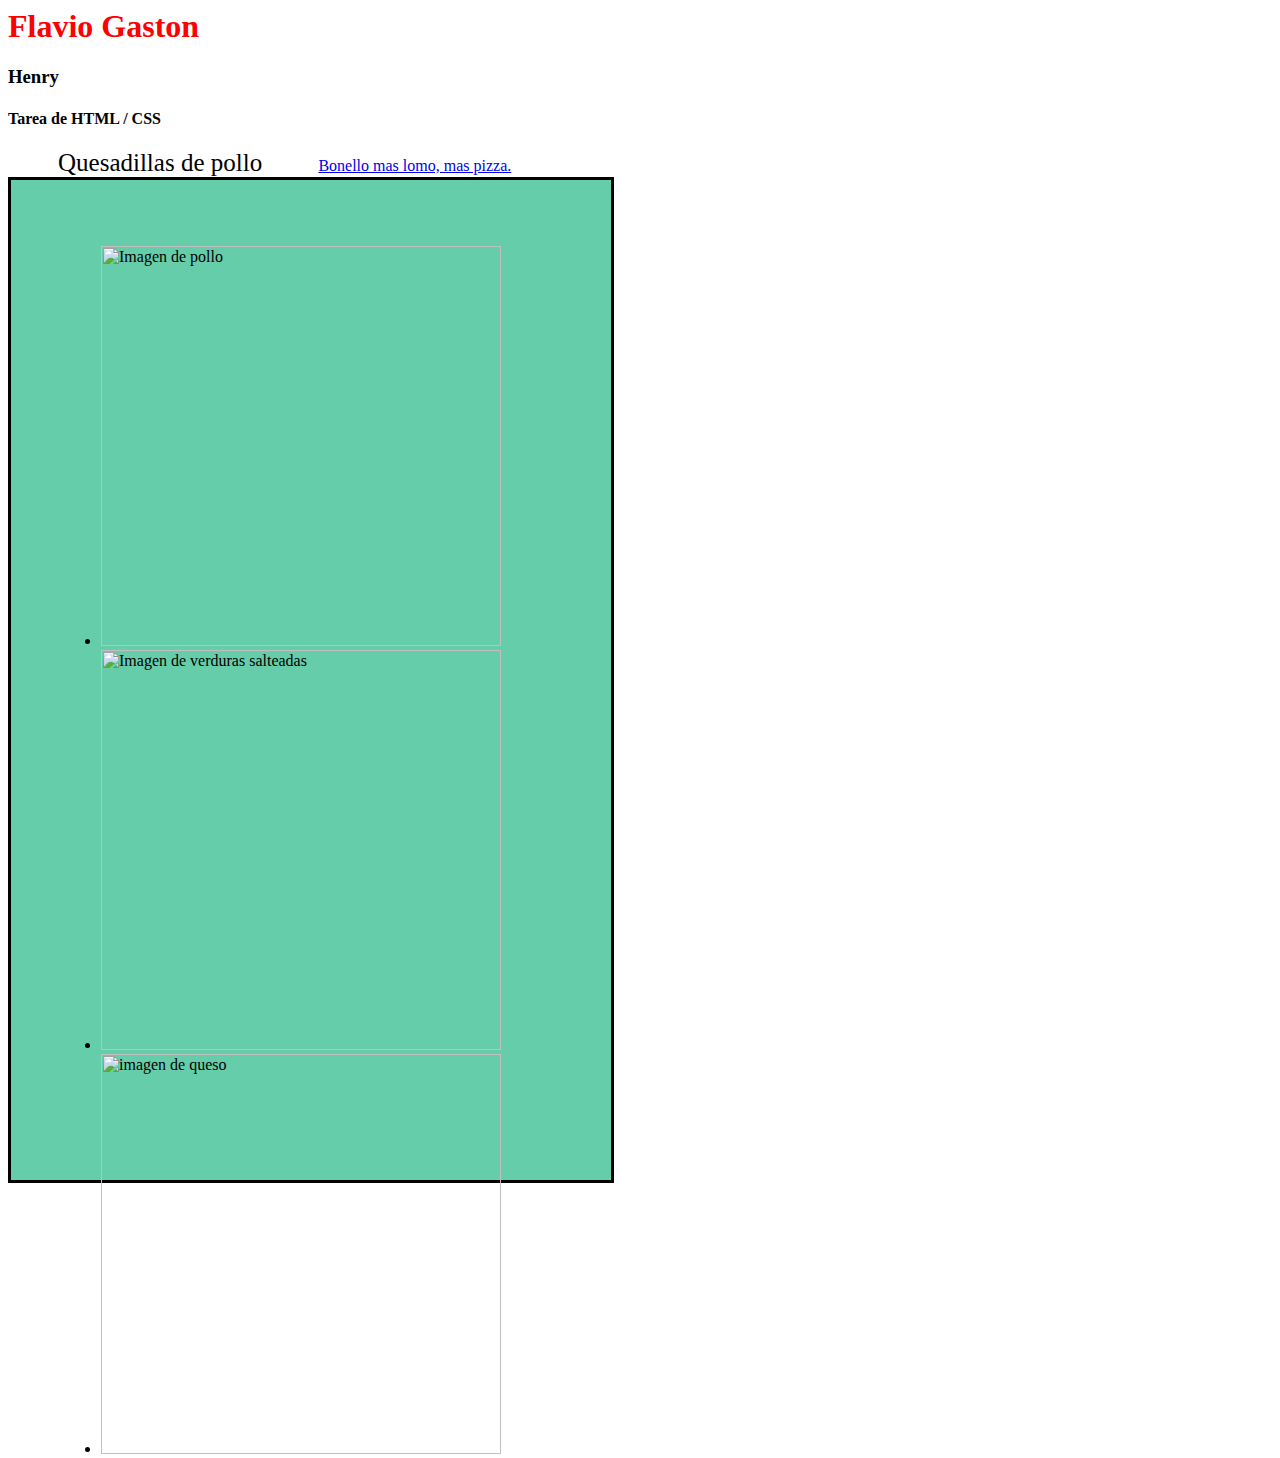
==== 00-Intro-GIT-HTML-CSS/homework/homework.html @ b3695f8e "Homework 1 finalizada" ====
<html>
    <head> 
      <title>Tarea HTML de Flavio Saldaña</title>
      <!-- <style> 
       h1 {
           color:red;
       }

      img { 
          width: 400px;
      }
           
       

       #spanid {
           font-size: 25px;
           margin: 50px;
       }
       
       #thirdid {
           height: 900px;
           width: 500px;
           background-color: mediumaquamarine;
           padding: 50px;
           border: 3px solid black;

       }

    </style> -->
    <link rel="stylesheet" href="./Estilos.css">
    </head>
    
    <body>
        <div class="DivClass">
            <h1>Flavio Gaston</h1>
            <h3>Henry</h3>
            <h4>Tarea de HTML / CSS</h4>
        </div>
        <div class="DivClass">
            <span id="spanid">
                Quesadillas de pollo
            </span>
            <a href="https://www.facebook.com/bonellolomopizza/">Bonello mas lomo, mas pizza.</a>
        </div>
        <div id="thirdid">
            <ul>
                <li><img src="https://www.comedera.com/wp-content/uploads/2013/05/salteado-para-fajitas-de-pollo.jpg" alt="Imagen de pollo" srcset=""></li>
                <li><img src="https://www.olivetto.com.co/wp-content/uploads/VegetalesSalteadosAlWok-ImagenDestacada-1200x900.jpg" alt="Imagen de verduras salteadas"></li> 
                <li><img src="https://quesoyrecetaslapasiega.com/wp-content/uploads/2018/09/trucos-para-fundir-el-queso.jpg" alt="imagen de queso"></li> 
            </ul>
        </div>
    </body>
</html>
---- 00-Intro-GIT-HTML-CSS/homework/Estilos.css ----
h1 {
    color:red;
}

img { 
   width: 400px;
}
    


#spanid {
    font-size: 25px;
    margin: 50px;
}

#thirdid {
    height: 900px;
    width: 500px;
    background-color: mediumaquamarine;
    padding: 50px;
    border: 3px solid black;

}
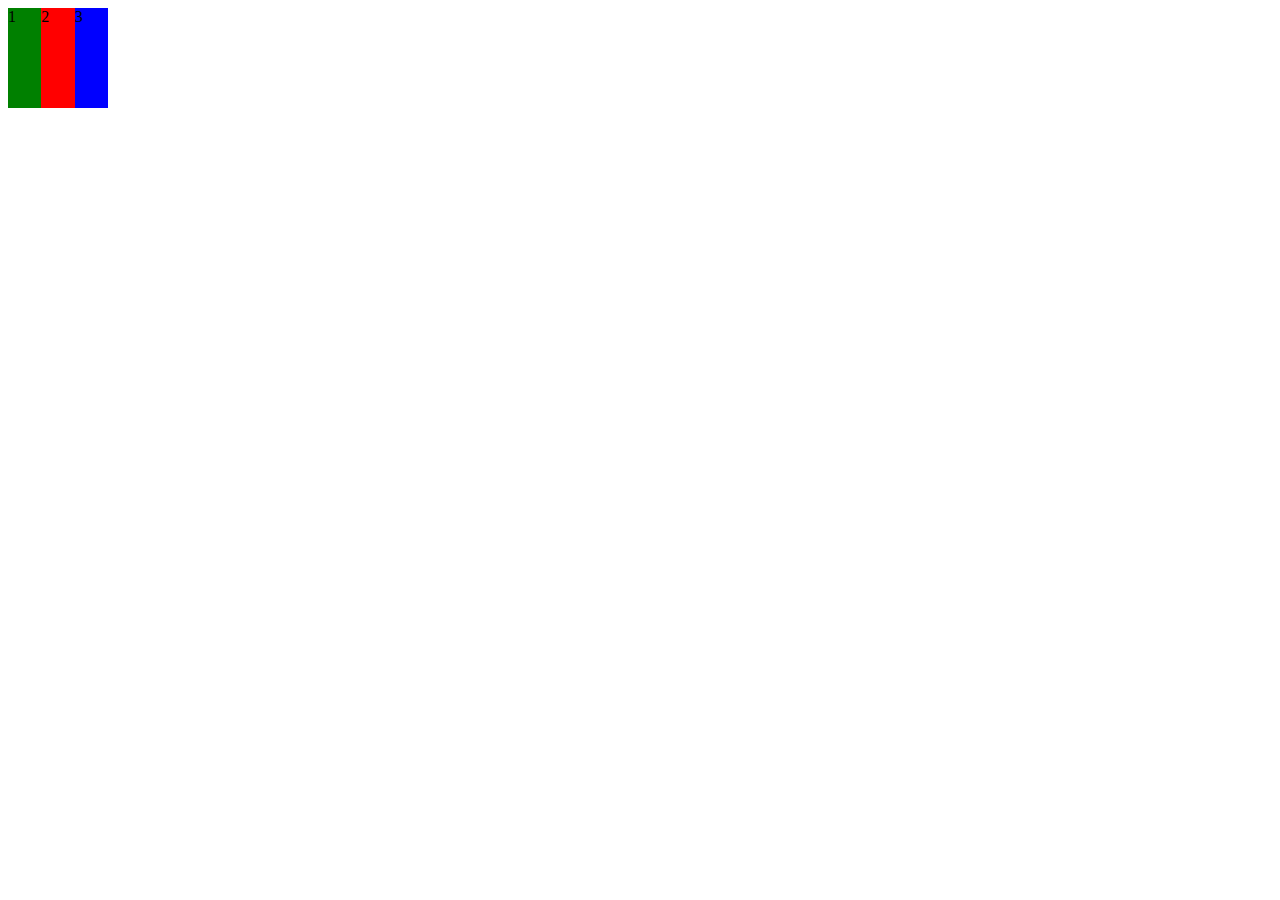
==== commit cbea2feb: "Tarea1Finish" ====
--- a/00-Intro-GIT-HTML-CSS/homework/homework.html
+++ b/00-Intro-GIT-HTML-CSS/homework/homework.html
@@ -1,53 +1,16 @@
 <html>
-    <head> 
-      <title>Tarea HTML de Flavio Saldaña</title>
-      <!-- <style> 
-       h1 {
-           color:red;
-       }
-
-      img { 
-          width: 400px;
-      }
-           
+        <head>
+        <title>Demo centrar</title>
+        <link rel="stylesheet" href="./Estilos.css">
+    </head>
+    <body>
+        <div id="container">
+           <div id="green"> 1 </div>
+        <div id="red">2 </div>
+        <div id="blue">3</div>
+  
+        </div>
        
 
-       #spanid {
-           font-size: 25px;
-           margin: 50px;
-       }
-       
-       #thirdid {
-           height: 900px;
-           width: 500px;
-           background-color: mediumaquamarine;
-           padding: 50px;
-           border: 3px solid black;
-
-       }
-
-    </style> -->
-    <link rel="stylesheet" href="./Estilos.css">
-    </head>
-    
-    <body>
-        <div class="DivClass">
-            <h1>Flavio Gaston</h1>
-            <h3>Henry</h3>
-            <h4>Tarea de HTML / CSS</h4>
-        </div>
-        <div class="DivClass">
-            <span id="spanid">
-                Quesadillas de pollo
-            </span>
-            <a href="https://www.facebook.com/bonellolomopizza/">Bonello mas lomo, mas pizza.</a>
-        </div>
-        <div id="thirdid">
-            <ul>
-                <li><img src="https://www.comedera.com/wp-content/uploads/2013/05/salteado-para-fajitas-de-pollo.jpg" alt="Imagen de pollo" srcset=""></li>
-                <li><img src="https://www.olivetto.com.co/wp-content/uploads/VegetalesSalteadosAlWok-ImagenDestacada-1200x900.jpg" alt="Imagen de verduras salteadas"></li> 
-                <li><img src="https://quesoyrecetaslapasiega.com/wp-content/uploads/2018/09/trucos-para-fundir-el-queso.jpg" alt="imagen de queso"></li> 
-            </ul>
-        </div>
     </body>
 </html>--- a/00-Intro-GIT-HTML-CSS/homework/Estilos.css
+++ b/00-Intro-GIT-HTML-CSS/homework/Estilos.css
@@ -1,23 +1,16 @@
-h1 {
-    color:red;
+div { 
+    height: 100px;
+    width: 100px;
 }
-
-img { 
-   width: 400px;
+#red{
+    background-color: red;
 }
-    
-
-
-#spanid {
-    font-size: 25px;
-    margin: 50px;
+#blue{
+    background-color: blue;
 }
-
-#thirdid {
-    height: 900px;
-    width: 500px;
-    background-color: mediumaquamarine;
-    padding: 50px;
-    border: 3px solid black;
-
+#green {
+    background-color: green;
+}
+#container {
+    display: flex;
 }